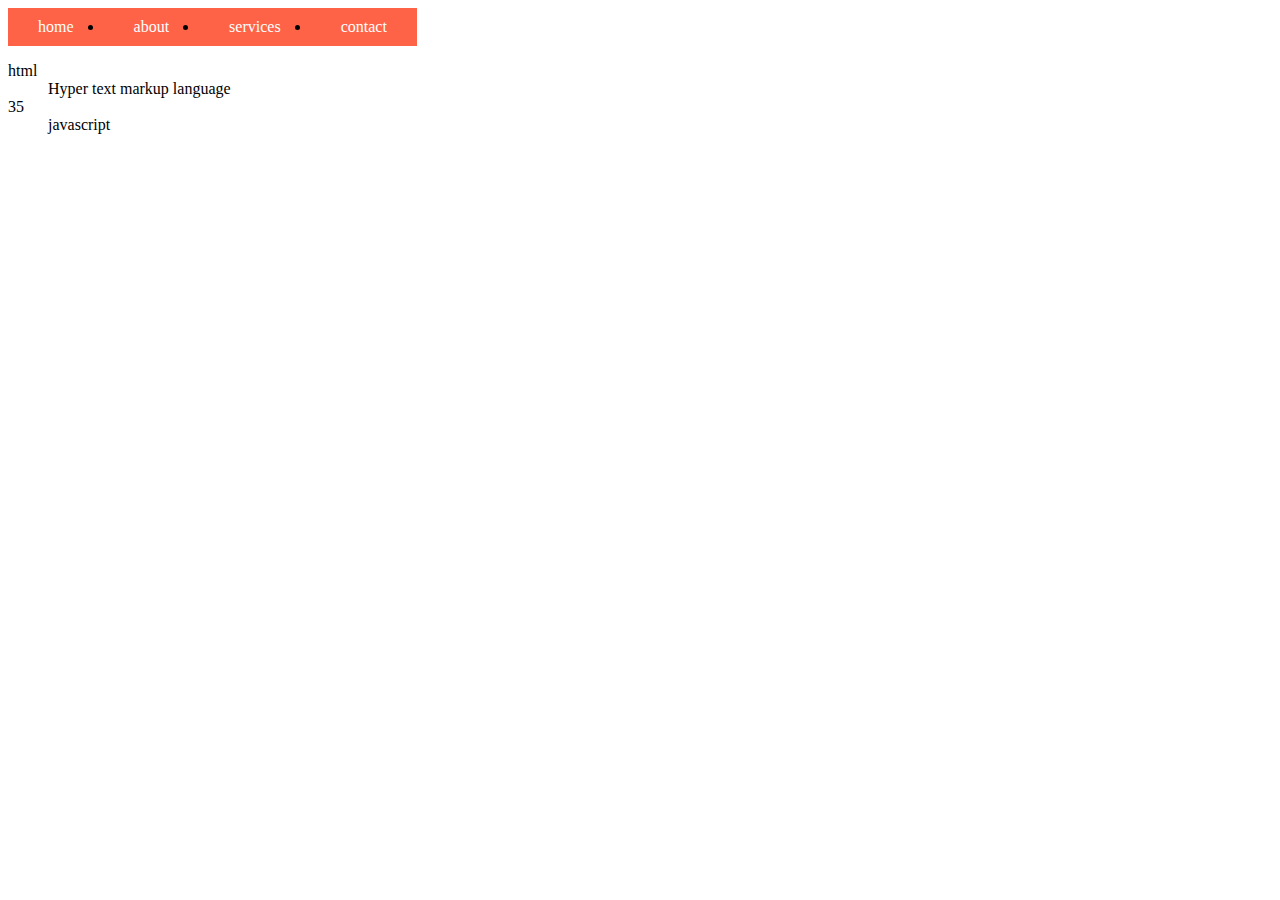
==== list.html @ 5fc7cbfe "first commit" ====
<!DOCTYPE html>
<html lang="en">
<head>
    <meta charset="UTF-8">
    <meta name="viewport" content="width=
, initial-scale=1.0">
    <title>html list</title>
    <style>
        ul{
            margin: 0;
            padding: 0;
            list-style: 0;
            display: flex;
            gap: 1opx;

        }
        li a{
            display: inline-block;
            background-color: tomato;
            color: #fff;
            padding: 10px 30px;
            text-decoration: none;

    
        }
        li a :hover{
            background-color: rgb(98, 45, 36);

        }
        
        
    </style>
</head>
<body>
    <ul>
        <li><a href="#">home</a></li>
        <li><a href="#">about</a></li>
        <li><a href="#">services</a></li>
        <li><a href="#">contact</a></li>
    </ul>

    <body>
        <dl>
            <dt>html</dt>
            <dd>Hyper text markup language</dd>
            <dt>35</dt>
            <dd>javascript</dd>
            
        </dl>
    </body>
</body>
</html>
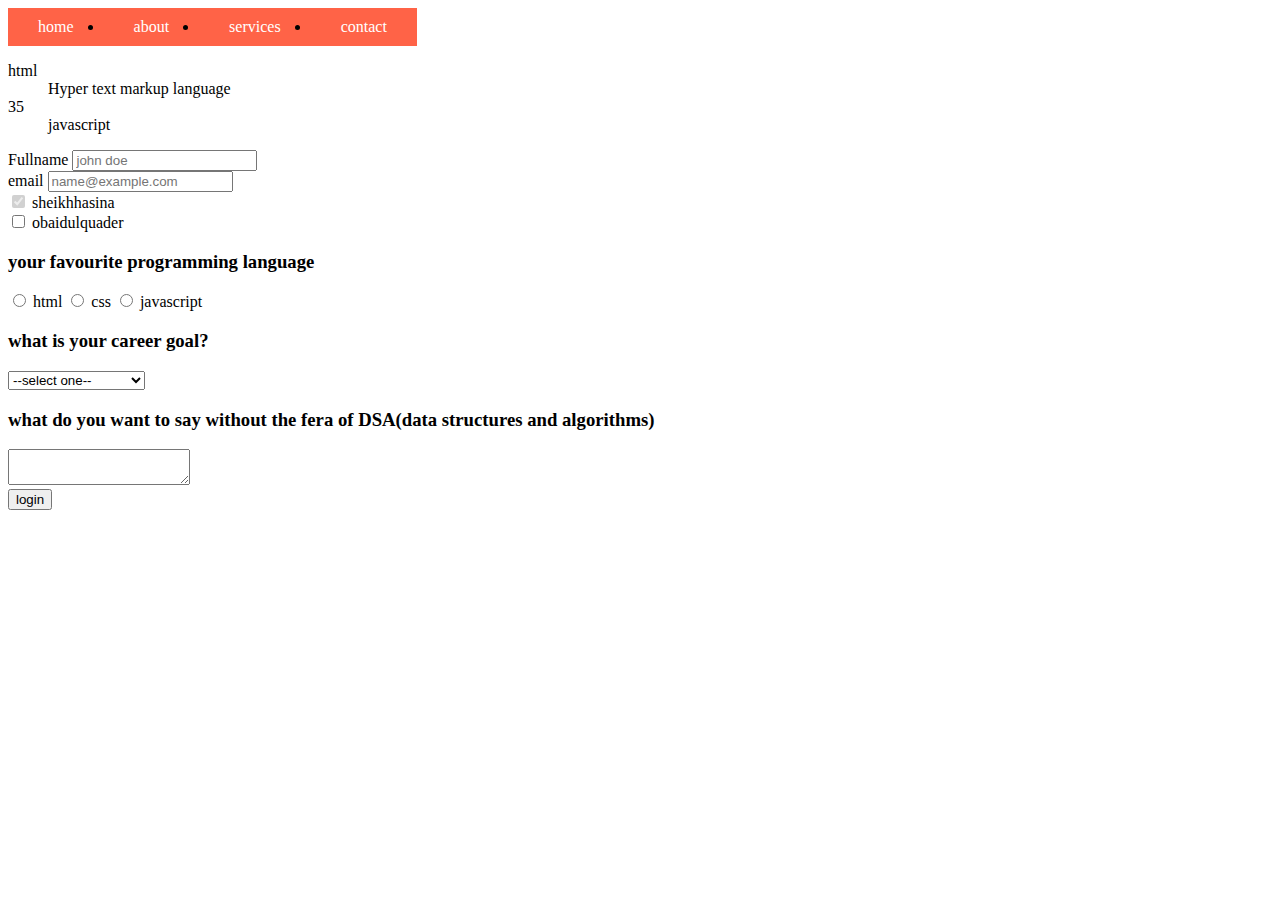
==== commit 85836ada: "second commit" ====
--- a/list.html
+++ b/list.html
@@ -48,5 +48,53 @@
             
         </dl>
     </body>
+
+    <form>
+        <div>
+        <label for="">Fullname</label>
+             <input type="text" id="Fullname" placeholder="john doe">
+            </div>
+            <div>
+             <label for="email">email</label>
+             <input type="email" id="email" placeholder="name@example.com">
+            </div>  
+            
+            <div>
+                   <input type="checkbox" name="" id="sheikhhasina" checked disabled>
+                   <label for="sheikhhasina"> sheikhhasina</label><br>
+                   <input type="checkbox" name="" id="obaidulquader">
+                   <label for="obaidulquader">obaidulquader</label>
+
+
+            </div>
+
+            <div>
+                <h3>your favourite programming language</h3>
+                <input type="radio" name="favLang" id="html">
+                <label for="html">html</label>
+                <input type="radio" name="favLang" id="css">
+                <label for="css">css</label>
+                <input type="radio" name="favLang" id="javascript">
+                <label for="javascript">javascript</label>
+            </div>
+
+            <div>
+                 <h3>what is your career goal?</h3>
+                 <select name="" id="">
+                    <option value="" disabled selected>--select one--</option>
+                 <option value="webdev">web developer</option>
+                 <option value="marketer">digital marketer</option>
+                 <option value="leave">leaving bangladesh</option>
+                </select>
+            </div>
+            <div>
+                <h3>what do you want to say without the fera of DSA(data structures and algorithms)</h3>
+                <textarea name="" id=""></textarea>
+            </div>
+            <input type="submit" value="login">  
+
+    </form>
+
+    
 </body>
 </html>
